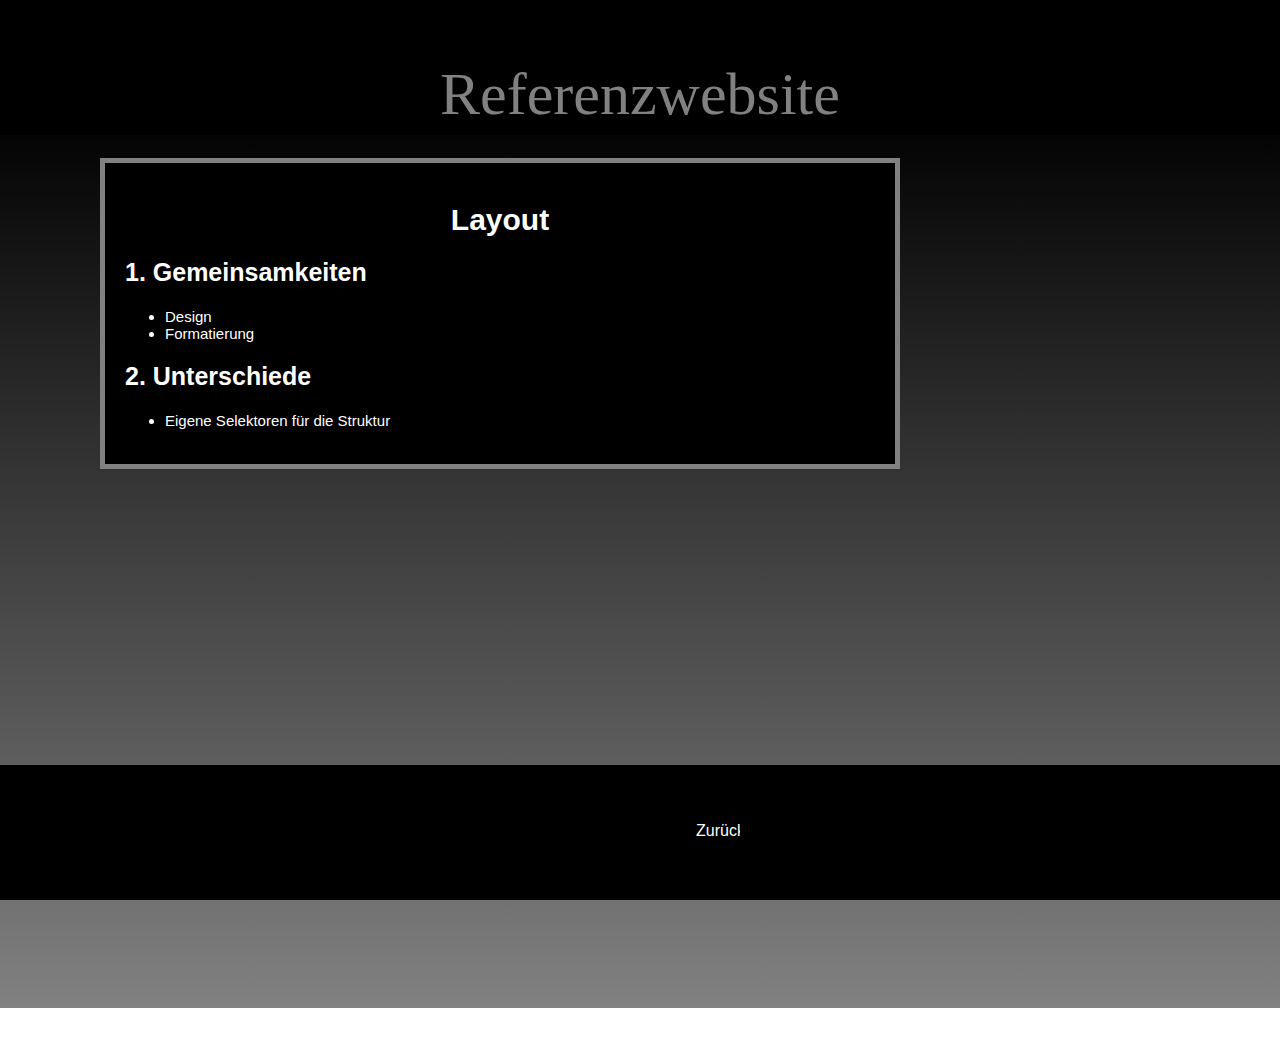
==== ref.html @ 7b727068 "Add files via upload" ====
<!DOCTYPE html>
<html>
<head>
    <link rel="stylesheet" href="style.css"/>
</head>
<body>

<div class="r-header">
    <div class="r-header background">
	<p class="title">Referenzwebsite</p>
	</div>
</div>
<div class="r-main">
    <div class="r-main font">
		<div class="r-main margin">
            <div class="text">
            <h1 class="text-title-big">Layout</h1>
            <h2 class="text-title-small">1. Gemeinsamkeiten</h2>
            <ul>
                <li>Design</li>
                <li>Formatierung</li>
            </ul>
            <h2 class="text-title-small">2. Unterschiede</h2>
            <ul>
                <li>Eigene Selektoren für die Struktur</li>
            </ul>
            </div>
        </div>
        </div>+

</div>
<div class="r-footer">
    <div class="r-footer background">
        <div class="r-navigation">
            <a href="https://jsimpl.github.io/Dropdownmenu/"><button class="button">Zurück</button></a>
            </div>
    </div>
</div>
---- style.css ----
:root{
  --white: rgb(255,255,255);
  --black: rgb(0,0,0);
  --grey:#818181;
  --dark-grey:#262626;
  --font-family:Arial, Helvetica, sans-serif;
  --border: 5px solid var(--grey);
}

.title{
  color: var(--grey);
  font-size: 60px;
  text-align: center;
}

.text-title-big{
  font-size:30px;
  text-align: center;
}
.active {
    background-color:rgb(63, 63, 155);
    color:var(--white);
  }
.text-title-small {
    font-size: 25px;
  }


  .header{
    height: 20%;
    width: 100%;
    left: 0;
    position:fixed;
    top: 0;
    z-index:1;
    }
  .r-header{
    height: 15%;
    width: 100%;
    left: 0;
    position:fixed;
    top: 0;
    z-index:1;
  }

  .header .background, .r-header .background{
    background-color: var(--black);
  }

.navigation {
  height: 100%;
  width: 12%;
  position: fixed;
  z-index: 1;
  top: 20%;
  left: 0;
  background-size: 100%;
  overflow-x: hidden;
  padding-top: 20px;
}
.r-navigation {
  height: 100px;
  width: 100px;
  position: fixed;
  z-index: 1;
  bottom:0;
  left: 50%;
  background-size: 100%;
  overflow-x: hidden;
  padding-top: 20px;
}

.navigation .background-fade{
  background-image:linear-gradient(var(--black), var(--grey))
}

.navigation a , .r-navigation a{
  padding: 6px 8px 6px 40px;
  text-decoration: none;
  font-size: 20px;
  color: var(--grey);
  display: block;
  border: none;
  background: none;
  width:100%;
  text-align: left;
  cursor: pointer;
  outline: none;
}

.text {
  margin-left: 100px;
  position:absolute;
  width:800px;
  text-align: left;
  font-size: 15px;
  border: 5px solid var(--grey);
  padding: 20px;
  box-sizing: border-box;
  background-color:var(--black); 
}

.main{
  position: absolute;
  Height:1200px;
  width:100%;
  margin-top:80px;
  left:60px;
 
}

.r-main{
  position:absolute;
  width:100%;
  Height:100%;
  background-size: 100%;
  margin-top: 50px;
  left:0;
  margin-bottom: 5%;
}

.main .font, .r-main .font{
  background-image:linear-gradient(var(--black),var(--grey));
  font-family:var(--font-family);
  color:var(--white);
}

.main .text, .r-main .text{
  margin-left: 100px;
  position:absolute;
  width:800px;
  text-align: left;
  font-size: 15px;
  border: 5px solid var(--grey);
  padding: 20px;
  box-sizing: border-box;
  background-color:var(--black); 
}

.pictures{
  width:20%;
  float:right;
  position:relative;
  border: 5px solid var(--grey);
  color:var(--white);
  right: 200px;
  background-color:var(--black) ;
}

.maincontent-picture-1, .maincontent-picture-2{
  margin-right:300px;
  width: 100%;
}

.maincontent-picture-1-abb, .maincontent-picture-2-abb{
  position:relative;
  padding: 5px;
}

.button {
  background-color:var(--black);
  color:var(--white);
  padding: 16px;
  font-size: 16px;
  border: none;
  cursor: pointer;
}

/* The container <div> - needed to position the dropdown content */
.dropdown {
  position: relative;
  display: inline-block;
}

/* Dropdown Content (Hidden by Default) */
.dropdown-content {
  display: none;
  position: absolute;
  background-color: #f9f9f9;
  min-width: 160px;
  box-shadow: 0px 8px 16px 0px rgba(0,0,0,0.2);
  z-index: 1;
}

/* Links inside the dropdown */
.dropdown-content a {
  color: black;
  padding: 12px 16px;
  text-decoration: none;
  display: block;
}

/* Change color of dropdown links on hover */
.dropdown-content a:hover {background-color:var(--black)
}

/* Show the dropdown menu on hover */
.dropdown:hover .dropdown-content {
  display: block;
}

/* Change the background color of the dropdown button when the dropdown content is shown */
.dropdown:hover .dropbtn {
  background-color: var(--black);
}

.r-footer{
bottom:0;
height:15%;
left:0;
width:100%;
position:fixed;

}
.r-footer .background{
  background-color: var(--black);
}
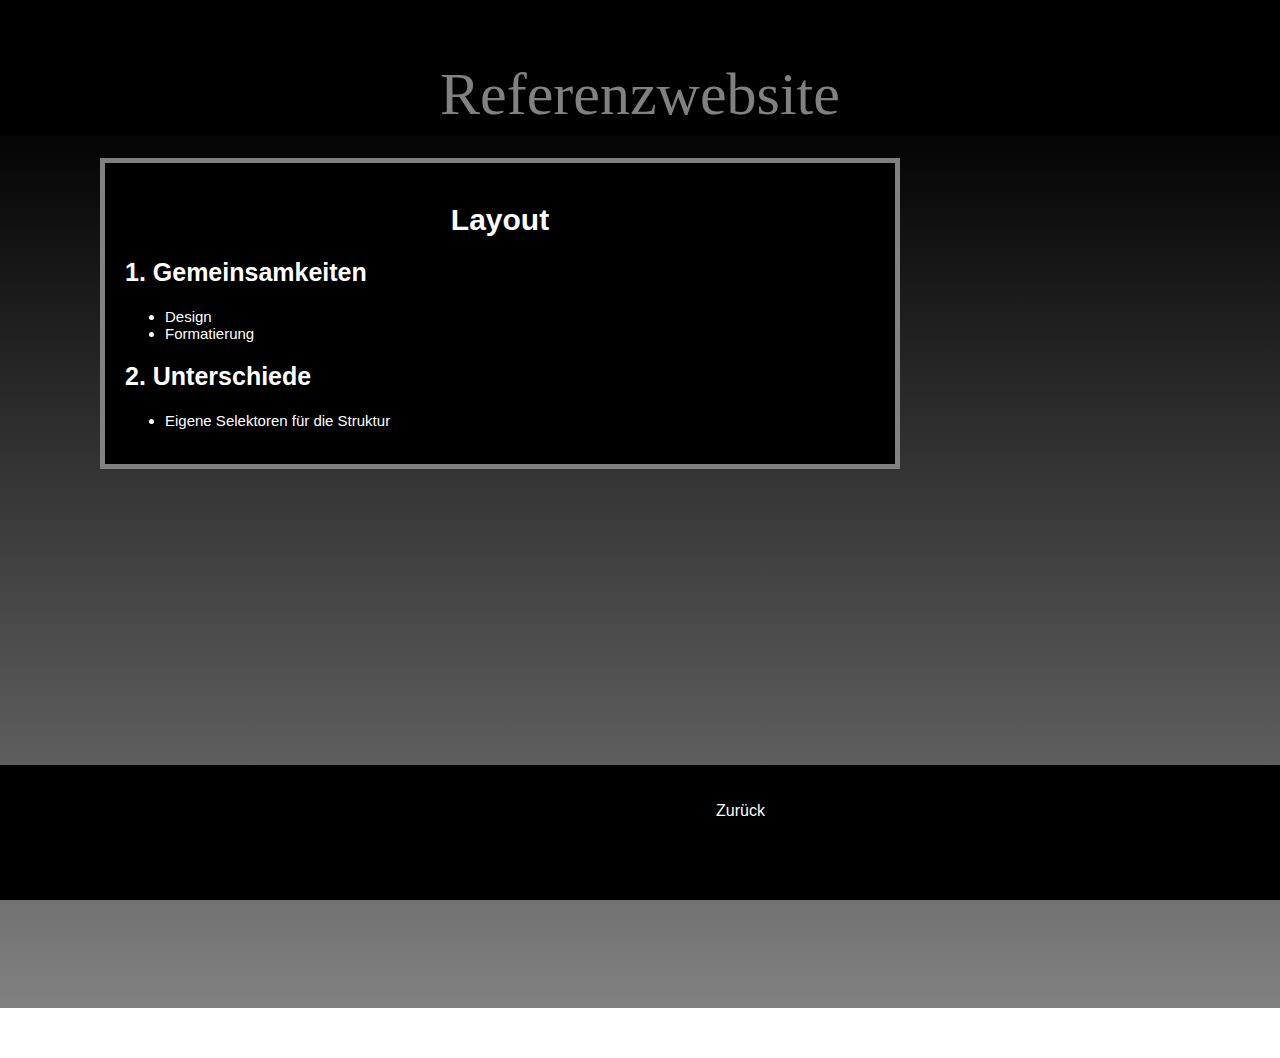
==== commit cd016e64: "Add files via upload" ====
--- a/ref.html
+++ b/ref.html
@@ -10,9 +10,9 @@
 	<p class="title">Referenzwebsite</p>
 	</div>
 </div>
-<div class="r-main">
-    <div class="r-main font">
-		<div class="r-main margin">
+<div class="r-content">
+    <div class="r-content font">
+		<div class="r-content margin">
             <div class="text">
             <h1 class="text-title-big">Layout</h1>
             <h2 class="text-title-small">1. Gemeinsamkeiten</h2>
@@ -32,11 +32,7 @@
 <div class="r-footer">
     <div class="r-footer background">
         <div class="r-navigation">
-            <a href="https://jsimpl.github.io/Dropdownmenu/"><button class="button">Zurück</button></a>
+            <a href="https://jsimpl.github.io/CSS-Best-Practices/"><button class="button">Zurück</button></a>
             </div>
     </div>
 </div>
-
-
-
-
--- a/style.css
+++ b/style.css
@@ -3,10 +3,56 @@
   --black: rgb(0,0,0);
   --grey:#818181;
   --dark-grey:#262626;
+  --blue: rgb(63, 63, 155);
   --font-family:Arial, Helvetica, sans-serif;
   --border: 5px solid var(--grey);
 }
-
+.active {
+  background-color:var(--blue);
+  color:var(--white);
+}
+
+.button {
+  background-color: var(--black);
+  color: var(--white);
+  padding: 16px;
+  font-size: 16px;
+  border: none;
+  cursor: pointer;
+}
+
+.dropdown {
+  position: relative;
+  display: inline-block;
+}
+
+.dropdown-content {
+  display: none;
+  position: absolute;
+  background-color: var(--black);
+  min-width: 160px;
+  box-shadow: 0px 8px 16px 0px var(--black);
+  z-index: 1;
+}
+
+.dropdown-content a {
+  color: var(--white);
+  padding: 12px 16px;
+  text-decoration: none;
+  display: block;
+}
+
+.dropdown-content a:hover {
+  background-color: var(--black);
+}
+
+.dropdown:hover .dropdown-content {
+  display: block;
+}
+
+.dropdown:hover .dropbtn {
+  background-color: var(--black);
+}
 .title{
   color: var(--grey);
   font-size: 60px;
@@ -17,34 +63,31 @@
   font-size:30px;
   text-align: center;
 }
-.active {
-    background-color:rgb(63, 63, 155);
-    color:var(--white);
+
+.text-title-small {
+  font-size: 25px;
+}
+
+.header {
+  height: 20%;
+  width: 100%;
+  left: 0;
+  position: fixed;
+  top: 0;
+  z-index: 1;
   }
-.text-title-small {
-    font-size: 25px;
-  }
-
-
-  .header{
-    height: 20%;
-    width: 100%;
-    left: 0;
-    position:fixed;
-    top: 0;
-    z-index:1;
-    }
-  .r-header{
-    height: 15%;
-    width: 100%;
-    left: 0;
-    position:fixed;
-    top: 0;
-    z-index:1;
-  }
-
-  .header .background, .r-header .background{
-    background-color: var(--black);
+
+.r-header{
+  height: 15%;
+  width: 100%;
+  left: 0;
+  position: fixed;
+  top: 0;
+  z-index: 1;
+}
+
+.header .background, .r-header .background{
+  background-color: var(--black);
   }
 
 .navigation {
@@ -58,6 +101,7 @@
   overflow-x: hidden;
   padding-top: 20px;
 }
+
 .r-navigation {
   height: 100px;
   width: 100px;
@@ -67,11 +111,11 @@
   left: 50%;
   background-size: 100%;
   overflow-x: hidden;
-  padding-top: 20px;
+  padding: 20px;
 }
 
 .navigation .background-fade{
-  background-image:linear-gradient(var(--black), var(--grey))
+  background-image: linear-gradient(var(--black), var(--grey))
 }
 
 .navigation a , .r-navigation a{
@@ -82,7 +126,7 @@
   display: block;
   border: none;
   background: none;
-  width:100%;
+  width: 100%;
   text-align: left;
   cursor: pointer;
   outline: none;
@@ -90,8 +134,8 @@
 
 .text {
   margin-left: 100px;
-  position:absolute;
-  width:800px;
+  position: absolute;
+  width: 800px;
   text-align: left;
   font-size: 15px;
   border: 5px solid var(--grey);
@@ -100,118 +144,71 @@
   background-color:var(--black); 
 }
 
-.main{
-  position: absolute;
-  Height:1200px;
-  width:100%;
-  margin-top:80px;
-  left:60px;
- 
-}
-
-.r-main{
-  position:absolute;
-  width:100%;
-  Height:100%;
+.content{
+  position: absolute;
+  Height: 1200px;
+  width: 100%;
+  margin-top: 80px;
+  left: 60px; 
+}
+
+.r-content{
+  position: absolute;
+  width: 100%;
+  Height: 100%;
   background-size: 100%;
   margin-top: 50px;
-  left:0;
+  left: 0;
   margin-bottom: 5%;
 }
 
-.main .font, .r-main .font{
-  background-image:linear-gradient(var(--black),var(--grey));
-  font-family:var(--font-family);
-  color:var(--white);
-}
-
-.main .text, .r-main .text{
+.content .font, .r-content .font{
+  background-image: linear-gradient(var(--black),var(--grey));
+  font-family: var(--font-family);
+  color: var(--white);
+}
+
+.content .text, .r-content .text{
   margin-left: 100px;
-  position:absolute;
-  width:800px;
+  position: absolute;
+  width: 800px;
   text-align: left;
   font-size: 15px;
   border: 5px solid var(--grey);
   padding: 20px;
   box-sizing: border-box;
-  background-color:var(--black); 
+  background-color: var(--black); 
 }
 
 .pictures{
-  width:20%;
-  float:right;
-  position:relative;
+  width: 20%;
+  float: right;
+  position: relative;
   border: 5px solid var(--grey);
-  color:var(--white);
+  color: var(--white);
   right: 200px;
-  background-color:var(--black) ;
+  background-color: var(--black);
 }
 
 .maincontent-picture-1, .maincontent-picture-2{
-  margin-right:300px;
+  margin-right: 300px;
   width: 100%;
 }
 
 .maincontent-picture-1-abb, .maincontent-picture-2-abb{
-  position:relative;
+  position: relative;
   padding: 5px;
 }
 
-.button {
-  background-color:var(--black);
-  color:var(--white);
-  padding: 16px;
-  font-size: 16px;
-  border: none;
-  cursor: pointer;
-}
-
-/* The container <div> - needed to position the dropdown content */
-.dropdown {
-  position: relative;
-  display: inline-block;
-}
-
-/* Dropdown Content (Hidden by Default) */
-.dropdown-content {
-  display: none;
-  position: absolute;
-  background-color: #f9f9f9;
-  min-width: 160px;
-  box-shadow: 0px 8px 16px 0px rgba(0,0,0,0.2);
-  z-index: 1;
-}
-
-/* Links inside the dropdown */
-.dropdown-content a {
-  color: black;
-  padding: 12px 16px;
-  text-decoration: none;
-  display: block;
-}
-
-/* Change color of dropdown links on hover */
-.dropdown-content a:hover {background-color:var(--black)
-}
-
-/* Show the dropdown menu on hover */
-.dropdown:hover .dropdown-content {
-  display: block;
-}
-
-/* Change the background color of the dropdown button when the dropdown content is shown */
-.dropdown:hover .dropbtn {
-  background-color: var(--black);
-}
-
 .r-footer{
-bottom:0;
-height:15%;
-left:0;
-width:100%;
-position:fixed;
-
-}
+  bottom:0;
+  height:15%;
+  left:0;
+  width:100%;
+  position:fixed;
+  
+}
+
 .r-footer .background{
-  background-color: var(--black);
-}+    background-color: var(--black);
+  }
